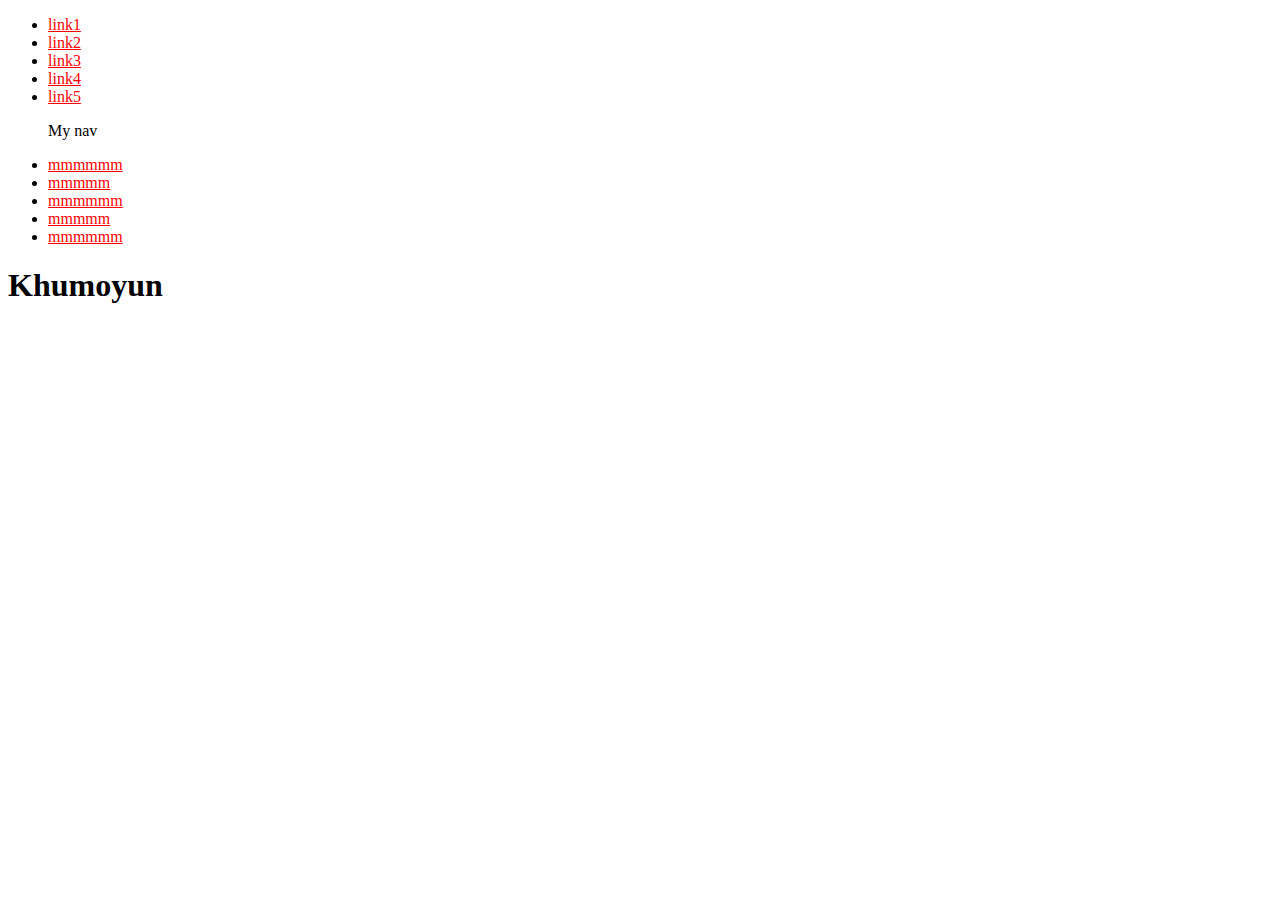
==== index.html @ 81a7f6ba "sdsd" ====
<!DOCTYPE html>
<html lang="en">
<head>
    <meta charset="UTF-8">
    <meta http-equiv="X-UA-Compatible" content="IE=edge">
    <meta name="viewport" content="width=device-width, initial-scale=1.0">
    <title>Document</title>
    <link rel="stylesheet" href="styles.css">
</head>
<body>
    <ul>
        <li><a href="#">link1</a></li>
        <li><a href="#">link2</a></li>
        <li><a href="#">link3</a></li>
        <li><a href="#">link4</a></li>
        <li><a href="#">link5</a></li>
    </ul>


    <ul>
        <p>My nav</p>
        <li><a href="#">mmmmmm</a></li>
        <li><a href="#">mmmmm</a></li>
        <li><a href="#">mmmmmm</a></li>
        <li><a href="#">mmmmm</a></li>
        <li><a href="#">mmmmmm</a></li>
    </ul>

    <h1 class="khg">Khumoyun</h1>

</body>
</html>
---- styles.css ----
.kh{
    color: gold;
    font-size: 28px;
}   

a {
    list-style: none;
    color: red;

}
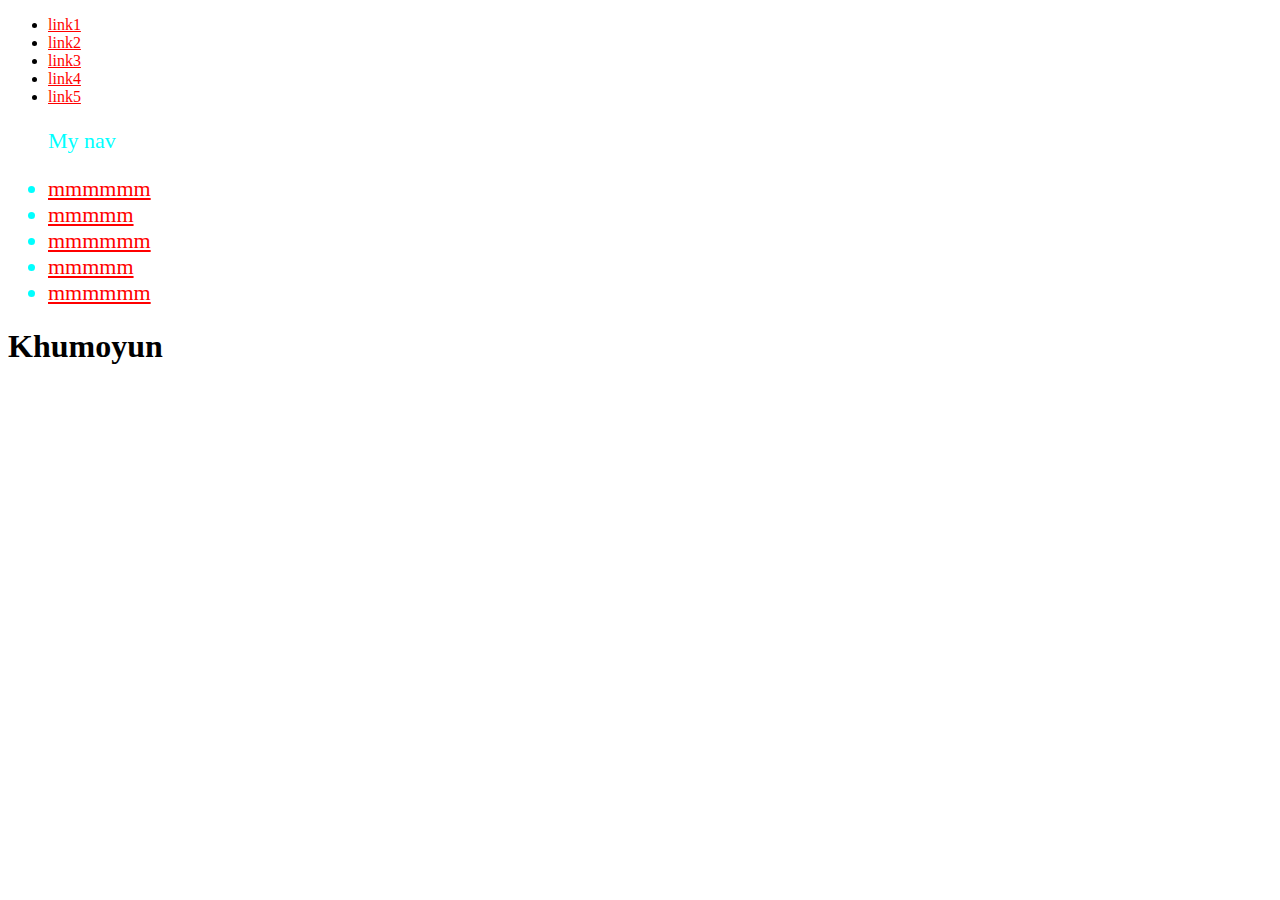
==== commit cd70c81e: "nnnnn" ====
--- a/index.html
+++ b/index.html
@@ -17,7 +17,7 @@
     </ul>
 
 
-    <ul>
+    <ul class="mynav">
         <p>My nav</p>
         <li><a href="#">mmmmmm</a></li>
         <li><a href="#">mmmmm</a></li>
--- a/styles.css
+++ b/styles.css
@@ -8,4 +8,8 @@
     list-style: none;
     color: red;
 
+}
+.mynav{
+    color: aqua;
+    font-size: 22px;
 }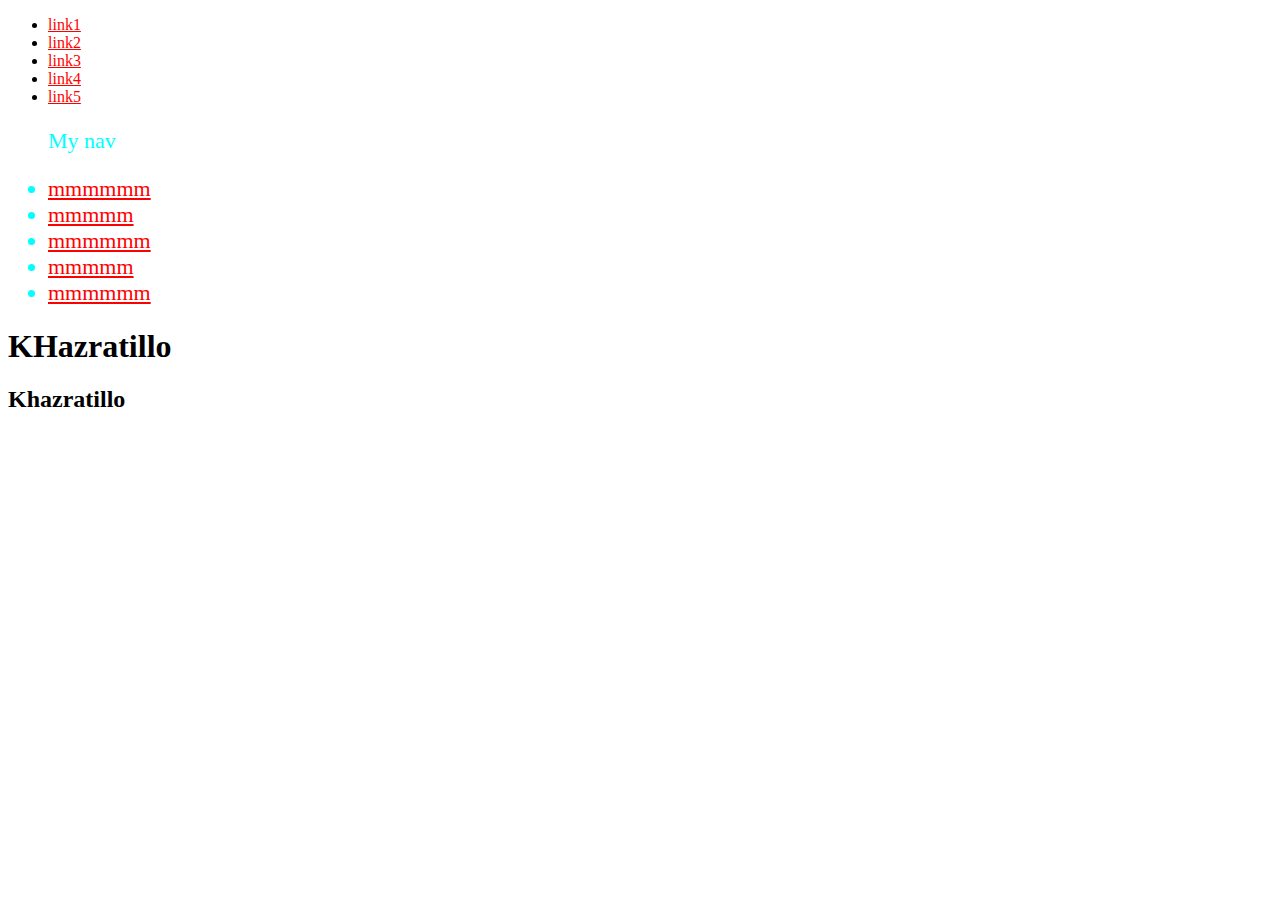
==== commit d13b4bb3: "hazratillo" ====
--- a/index.html
+++ b/index.html
@@ -26,7 +26,8 @@
         <li><a href="#">mmmmmm</a></li>
     </ul>
 
-    <h1 class="khg">Khumoyun</h1>
+    <h1 class="khg">KHazratillo</h1>
+    <h2>Khazratillo</h2>
 
 </body>
 </html>--- a/styles.css
+++ b/styles.css
@@ -9,6 +9,12 @@
     color: red;
 
 }
+.kkhmm{
+    color: gold !important;}
+
+.b{
+    color: red;
+}
 .mynav{
     color: aqua;
     font-size: 22px;
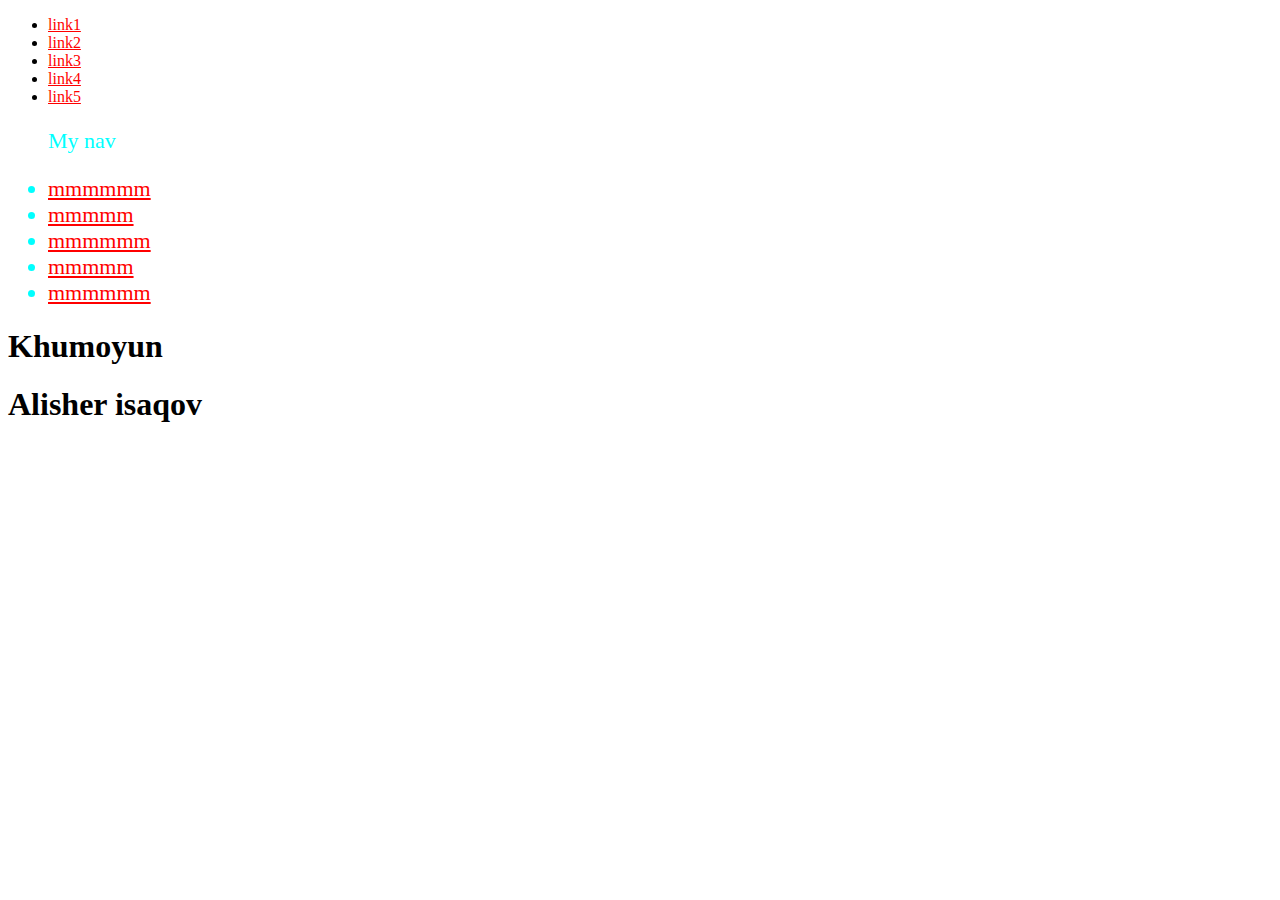
==== commit 00243fc2: "alisherman" ====
--- a/index.html
+++ b/index.html
@@ -26,8 +26,8 @@
         <li><a href="#">mmmmmm</a></li>
     </ul>
 
-    <h1 class="khg">KHazratillo</h1>
-    <h2>Khazratillo</h2>
+    <h1 class="khg">Khumoyun</h1>
+  <h1>Alisher isaqov</h1>
 
 </body>
 </html>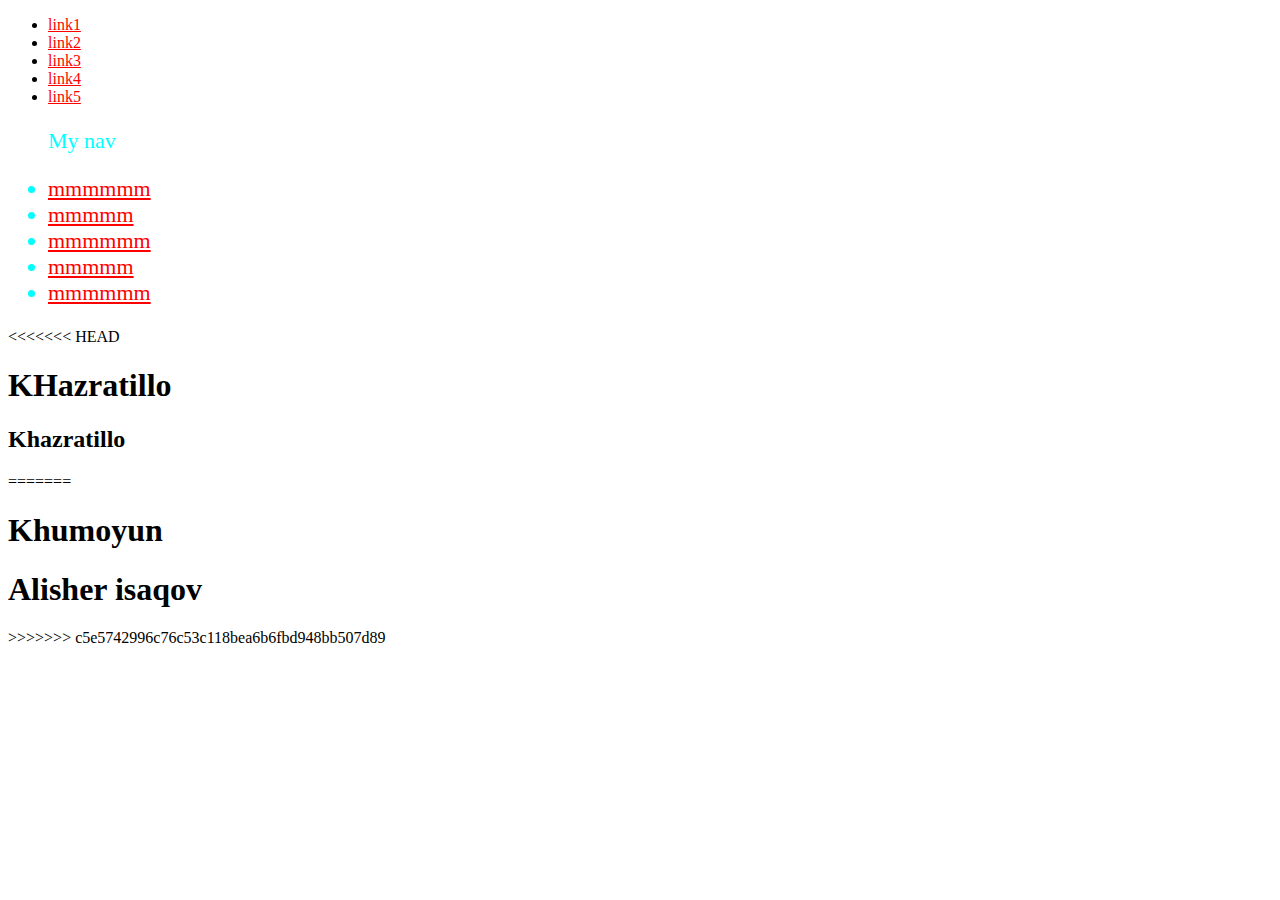
==== commit 865c03af: "gggg" ====
--- a/index.html
+++ b/index.html
@@ -26,8 +26,13 @@
         <li><a href="#">mmmmmm</a></li>
     </ul>
 
+<<<<<<< HEAD
+    <h1 class="khg">KHazratillo</h1>
+    <h2>Khazratillo</h2>
+=======
     <h1 class="khg">Khumoyun</h1>
   <h1>Alisher isaqov</h1>
+>>>>>>> c5e5742996c76c53c118bea6b6fbd948bb507d89
 
 </body>
 </html>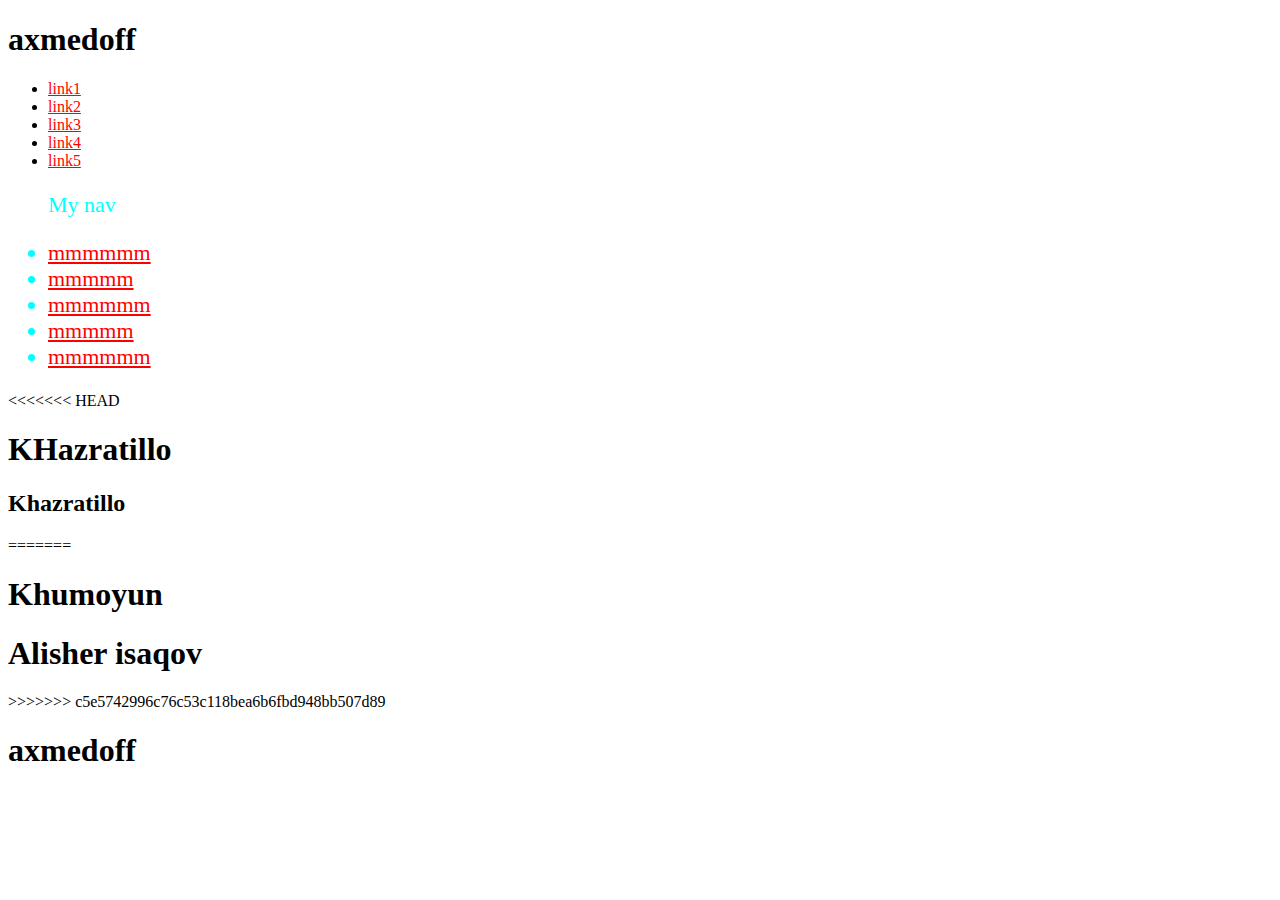
==== commit 86694d70: "axmed" ====
--- a/index.html
+++ b/index.html
@@ -8,6 +8,7 @@
     <link rel="stylesheet" href="styles.css">
 </head>
 <body>
+    <h1>axmedoff</h1>
     <ul>
         <li><a href="#">link1</a></li>
         <li><a href="#">link2</a></li>
@@ -33,6 +34,6 @@
     <h1 class="khg">Khumoyun</h1>
   <h1>Alisher isaqov</h1>
 >>>>>>> c5e5742996c76c53c118bea6b6fbd948bb507d89
-
+ <H1 class="axmed">axmedoff</H1>
 </body>
 </html>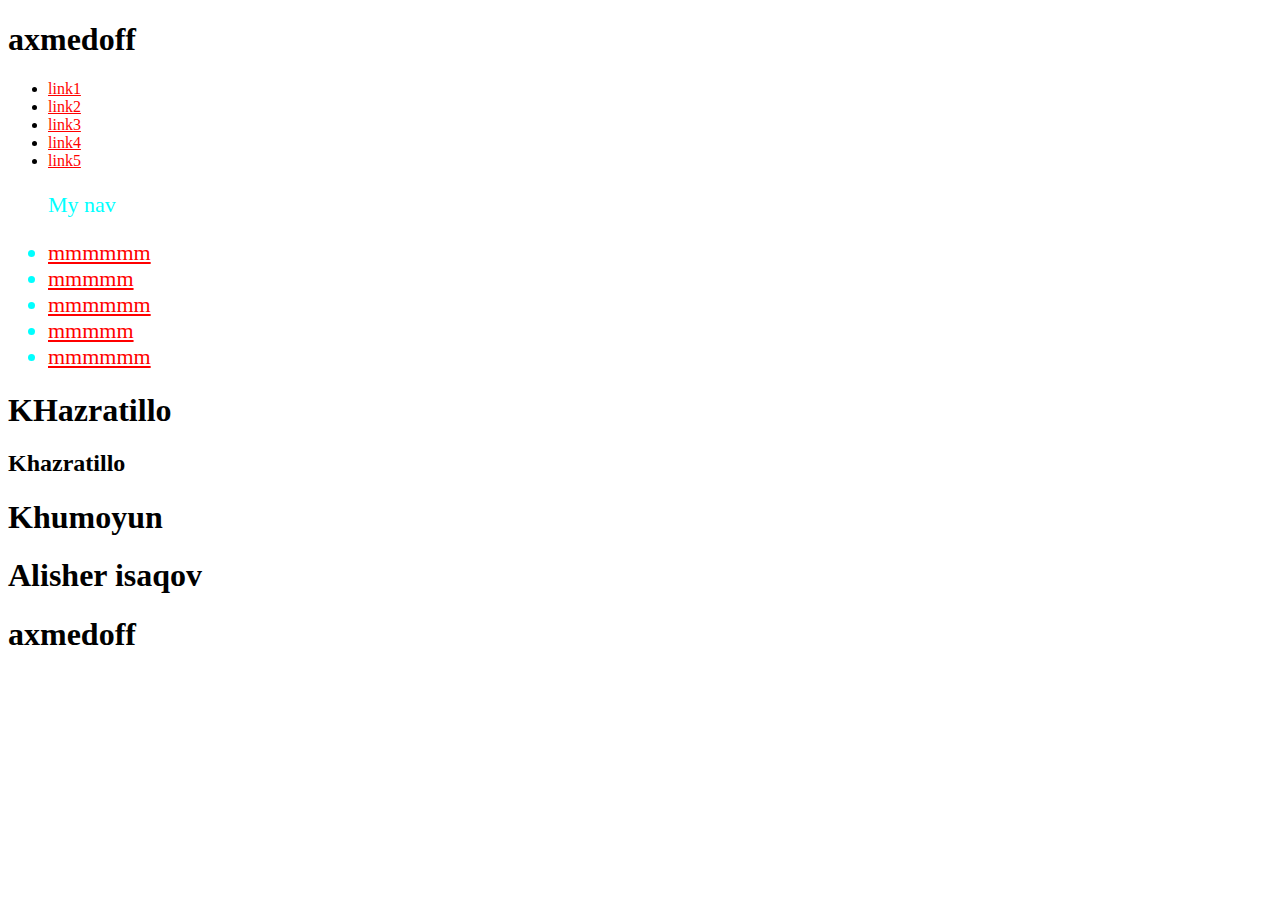
==== commit 57249637: "axmed" ====
--- a/index.html
+++ b/index.html
@@ -27,13 +27,10 @@
         <li><a href="#">mmmmmm</a></li>
     </ul>
 
-<<<<<<< HEAD
     <h1 class="khg">KHazratillo</h1>
     <h2>Khazratillo</h2>
-=======
     <h1 class="khg">Khumoyun</h1>
   <h1>Alisher isaqov</h1>
->>>>>>> c5e5742996c76c53c118bea6b6fbd948bb507d89
  <H1 class="axmed">axmedoff</H1>
 </body>
 </html>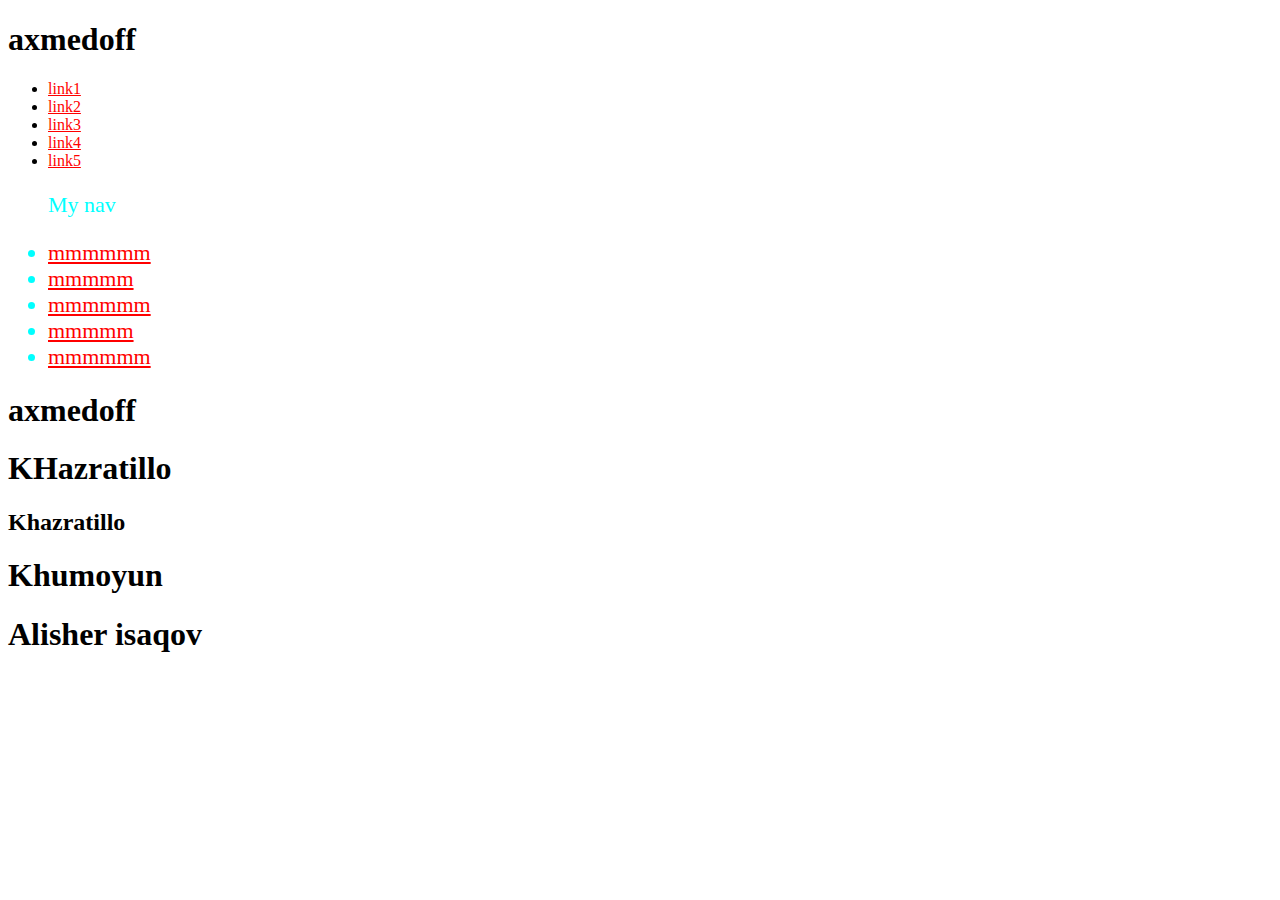
==== commit 193bd4b1: "axmedoff" ====
--- a/index.html
+++ b/index.html
@@ -26,11 +26,10 @@
         <li><a href="#">mmmmm</a></li>
         <li><a href="#">mmmmmm</a></li>
     </ul>
-
+    <H1 class="axmed">axmedoff</H1>
     <h1 class="khg">KHazratillo</h1>
     <h2>Khazratillo</h2>
     <h1 class="khg">Khumoyun</h1>
   <h1>Alisher isaqov</h1>
- <H1 class="axmed">axmedoff</H1>
 </body>
 </html>